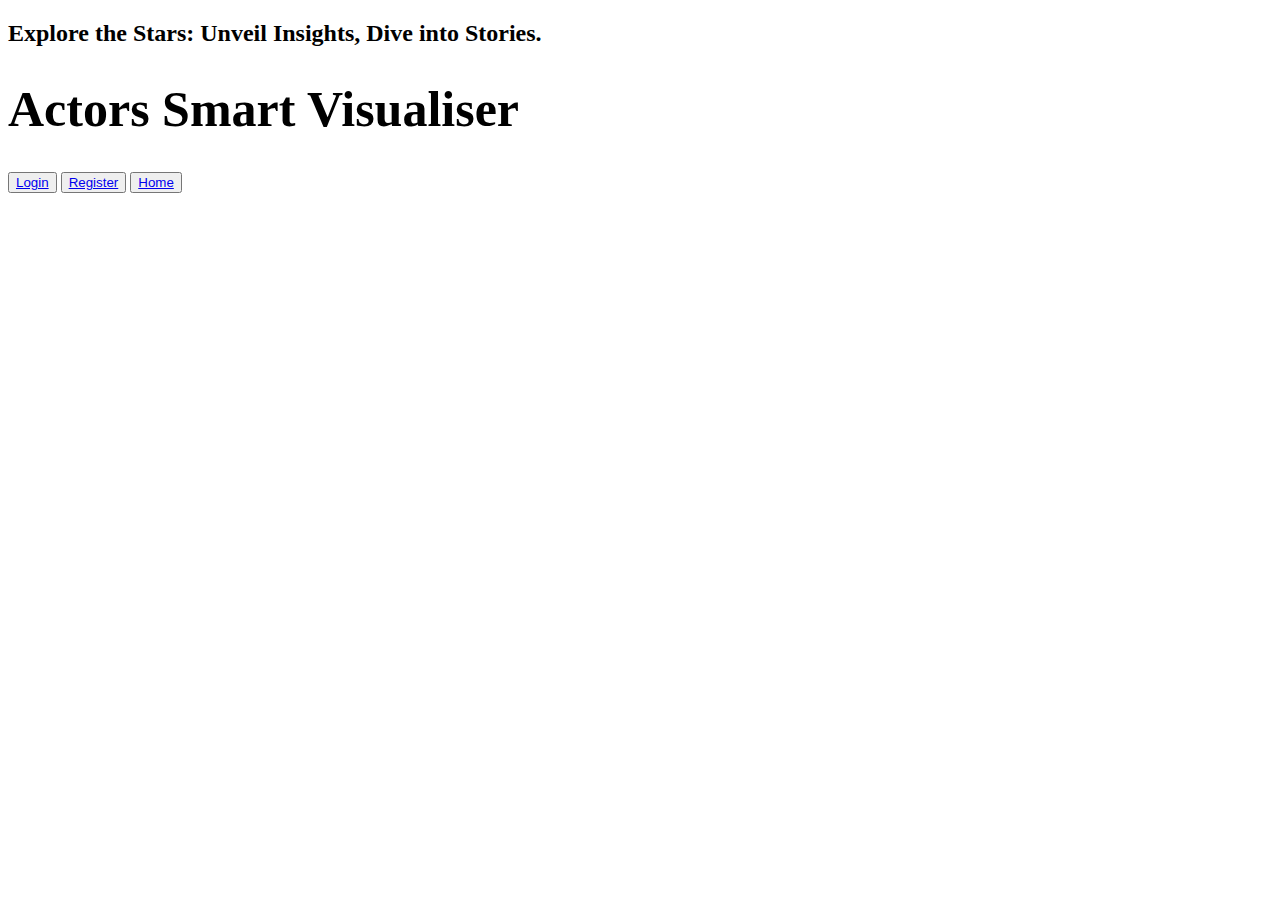
==== index.html @ ae93480e "added home, main, actor and about us" ====
<!DOCTYPE html>
<html>

<head>
  <meta name="viewport" content="width=device-width, initial-scale=1">
  <link rel="stylesheet" href="style.css">

</head>

<body>

  <div class="bg-image">
  </div>

  <div class="bg-text">
    <h2>Explore the Stars: Unveil Insights, Dive into Stories.</h2>
    <h1 style="font-size:50px">Actors Smart Visualiser</h1>
    <div class="buttons">
      <button class="login-btn"><a href="login.html">Login</a></button>
      <button class="register-btn"><a href="register.html"> Register</a></button>
      <button class="documentation-btn"><a href="Main.html">Home</a></button>
    </div>

  </div>

</body>

</html>
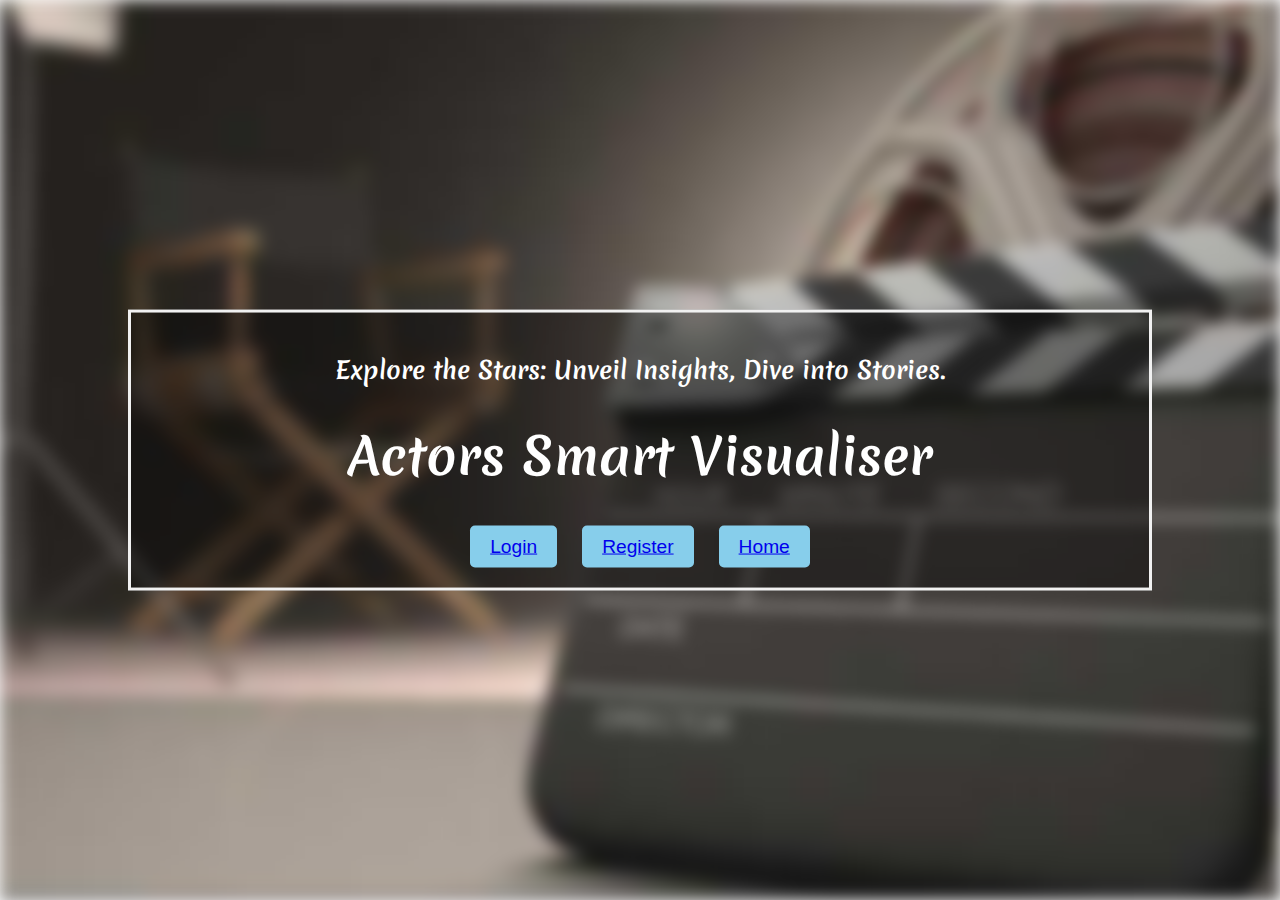
==== commit 376cb551: "updated the html files" ====
--- a/index.html
+++ b/index.html
@@ -3,7 +3,7 @@
 
 <head>
   <meta name="viewport" content="width=device-width, initial-scale=1">
-  <link rel="stylesheet" href="style.css">
+  <link rel="stylesheet" href="assetss/css/style.css">
 
 </head>
 
--- a/assetss/css/style.css
+++ b/assetss/css/style.css
@@ -0,0 +1,191 @@
+@import url(https://fonts.googleapis.com/css?family=Merienda);
+
+body, html {
+    height: 100%;
+    margin: 0;
+    font-family: "Merienda", Arial, Helvetica, sans-serif;
+}
+
+* {
+    box-sizing: border-box;
+}
+
+.bg-image {
+    /* The image used */
+    background-image: url("homepg.jpg");
+
+    /* Add the blur effect */
+    filter: blur(8px);
+    -webkit-filter: blur(8px);
+
+    /* Full height */
+    height: 100%; 
+
+    /* Center and scale the image nicely */
+    background-position: center;
+    background-repeat: no-repeat;
+    background-size: cover;
+}
+
+/* Position text in the middle of the page/image */
+.bg-text {
+    background-color: rgba(0, 0, 0, 0.4); /* Black w/opacity/see-through */
+    color: white;
+    font-weight: bold;
+    border: 3px solid #f1f1f1;
+    position: absolute;
+    top: 50%;
+    left: 50%;
+    transform: translate(-50%, -50%);
+    z-index: 2;
+    width: 80%;
+    padding: 20px;
+    text-align: center;
+}
+
+header {
+    font-size: 2vw;
+}
+
+header::after {
+    content: '';
+    display: table;
+    clear: both;
+}
+
+.container {
+    width: 95%;
+    margin: auto;
+}
+
+header img {
+    margin-top: auto;
+    margin-left: 2%;
+    width: 10%;
+    max-width: 100px;
+}
+
+.logo {
+    float: left;
+    margin-top: 0;
+}
+
+header nav {
+    margin-right: 0px;
+    float: right;
+}
+
+nav ul {
+    margin: 0;
+    padding: 0;
+    list-style: none;
+}
+
+nav li {
+    display: inline-block;
+    margin-left: 2vw;
+    position: relative;
+}
+
+nav > ul > li > a {
+    color: #1e90ff;
+    text-decoration: none;
+    text-transform: uppercase;
+    font-size: 1.5vw;
+}
+
+nav a:hover {
+    color: #00008b;
+}
+
+nav ul li::after {
+    content: '';
+    display: block;
+    height: 5px;
+    background-color: #00008b;
+    width: 0%;
+    margin: auto;
+    transition-duration: 0.5s;
+}
+
+nav ul li:hover::after {
+    width: 100%;
+}
+
+.main-content {
+    display: flex;
+    flex-direction: column;
+    align-items: center;
+    justify-content: center;
+    height: calc(100vh - 100px); /* Adjusted for the header height */
+    text-align: center;
+}
+
+.main-content h1 {
+    color: #fff;
+    font-size: 3vw;
+    margin-bottom: 20px;
+}
+
+.main-content p {
+    color: #fff;
+    font-size: 1.5vw;
+    margin-bottom: 20px;
+}
+
+.buttons {
+    margin-top: 20px;
+}
+
+.buttons button {
+    padding: 10px 20px;
+    margin: 0 10px;
+    font-size: 1.5vw;
+    border: none;
+    border-radius: 5px;
+    cursor: pointer;
+    background-color: #87ceeb;
+    color: #fff;
+}
+
+.buttons button:hover {
+    background-color: #4682b4;
+}
+
+.footer {
+    text-align: center;
+    font-size: 1.5vw;
+    color: #fff;
+    padding: 20px 0;
+}
+
+@media (max-width: 768px) {
+    header {
+        font-size: 4vw;
+    }
+
+    header img {
+        width: 20%;
+        max-width: 100px;
+    }
+
+    nav > ul > li > a {
+        font-size: 2vw;
+    }
+
+    .main-content h1 {
+        font-size: 6vw;
+    }
+
+    .main-content p {
+        font-size: 3vw;
+    }
+
+    .buttons button {
+        font-size: 3vw;
+    }
+
+    .footer {
+        font-size: 3vw;
+    }
+}
